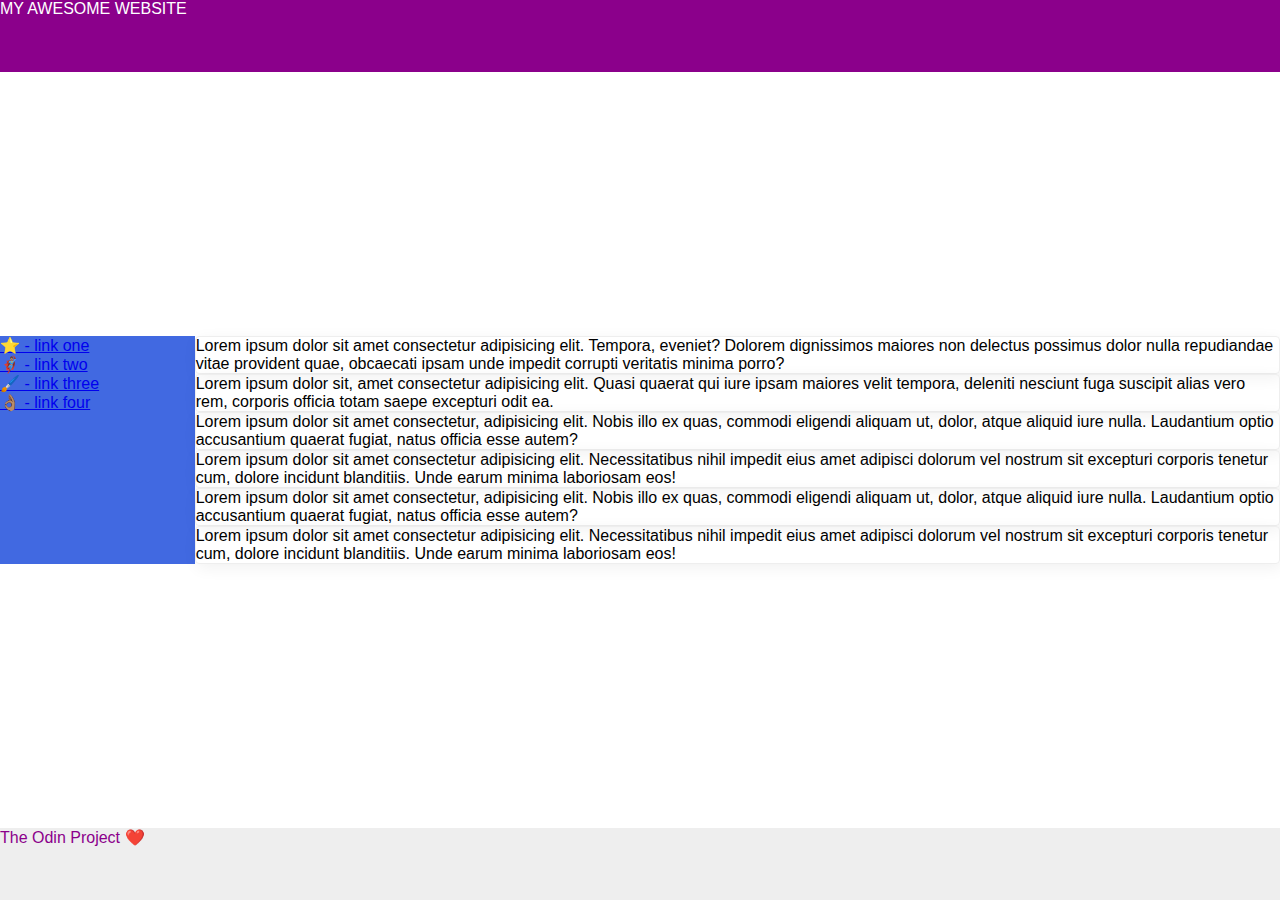
==== flex/07-flex-layout-2/index.html @ 5be3a448 "Finish exercise 6" ====
<!DOCTYPE html>
<html lang="en">
  <head>
    <meta charset="UTF-8">
    <meta http-equiv="X-UA-Compatible" content="IE=edge">
    <meta name="viewport" content="width=device-width, initial-scale=1.0">
    <title>The Holy Grail</title>
    <link rel="stylesheet" href="style.css">
  </head>
  <body>
    <div class="header">
      MY AWESOME WEBSITE
    </div>

    <div class="main">
    <div class="sidebar">
      <ul>
        <li><a href="#">⭐ - link one</a></li>
        <li><a href="#">🦸🏽‍♂️ - link two</a></li>
        <li><a href="#">🖌️ - link three</a></li>
        <li><a href="#">👌🏽 - link four</a></li>
      </ul>
    </div>

    <div class="content">
    <div class="card">Lorem ipsum dolor sit amet consectetur adipisicing elit. Tempora, eveniet? Dolorem dignissimos maiores non delectus possimus dolor nulla repudiandae vitae provident quae, obcaecati ipsam unde impedit corrupti veritatis minima porro?</div>
    <div class="card">Lorem ipsum dolor sit, amet consectetur adipisicing elit. Quasi quaerat qui iure ipsam maiores velit tempora, deleniti nesciunt fuga suscipit alias vero rem, corporis officia totam saepe excepturi odit ea.</div>
    <div class="card">Lorem ipsum dolor sit amet consectetur, adipisicing elit. Nobis illo ex quas, commodi eligendi aliquam ut, dolor, atque aliquid iure nulla. Laudantium optio accusantium quaerat fugiat, natus officia esse autem?</div>
    <div class="card">Lorem ipsum dolor sit amet consectetur adipisicing elit. Necessitatibus nihil impedit eius amet adipisci dolorum vel nostrum sit excepturi corporis tenetur cum, dolore incidunt blanditiis. Unde earum minima laboriosam eos!</div>
    <div class="card">Lorem ipsum dolor sit amet consectetur, adipisicing elit. Nobis illo ex quas, commodi eligendi aliquam ut, dolor, atque aliquid iure nulla. Laudantium optio accusantium quaerat fugiat, natus officia esse autem?</div>
    <div class="card">Lorem ipsum dolor sit amet consectetur adipisicing elit. Necessitatibus nihil impedit eius amet adipisci dolorum vel nostrum sit excepturi corporis tenetur cum, dolore incidunt blanditiis. Unde earum minima laboriosam eos!</div>
  </div>
</div>


    <div class="footer">
      The Odin Project ❤️
    </div>
  </body>
</html>
---- flex/07-flex-layout-2/style.css ----
*{
  box-sizing: border-box;
  padding: 0;
  margin: 0;
}

body {
  font-family: -apple-system, BlinkMacSystemFont, 'Segoe UI', Roboto, Oxygen, Ubuntu, Cantarell, 'Open Sans', 'Helvetica Neue', sans-serif;
  margin: 0;
  min-height: 100vh;
  display: flex;
  flex-direction: column;
  justify-content: space-between;
}

.header {
  height: 72px;
  background: darkmagenta;
  color: white;
}

.footer {
  height: 72px;
  background: #eee;
  color: darkmagenta;
}

.sidebar {
  width: 300px;
  background: royalblue;
  box-sizing: border-box;
}

.card {
  border: 1px solid #eee;
  box-shadow: 2px 4px 16px rgba(0,0,0,.06);
  border-radius: 4px;
}

.main{
  display: flex;
}

.content{

}
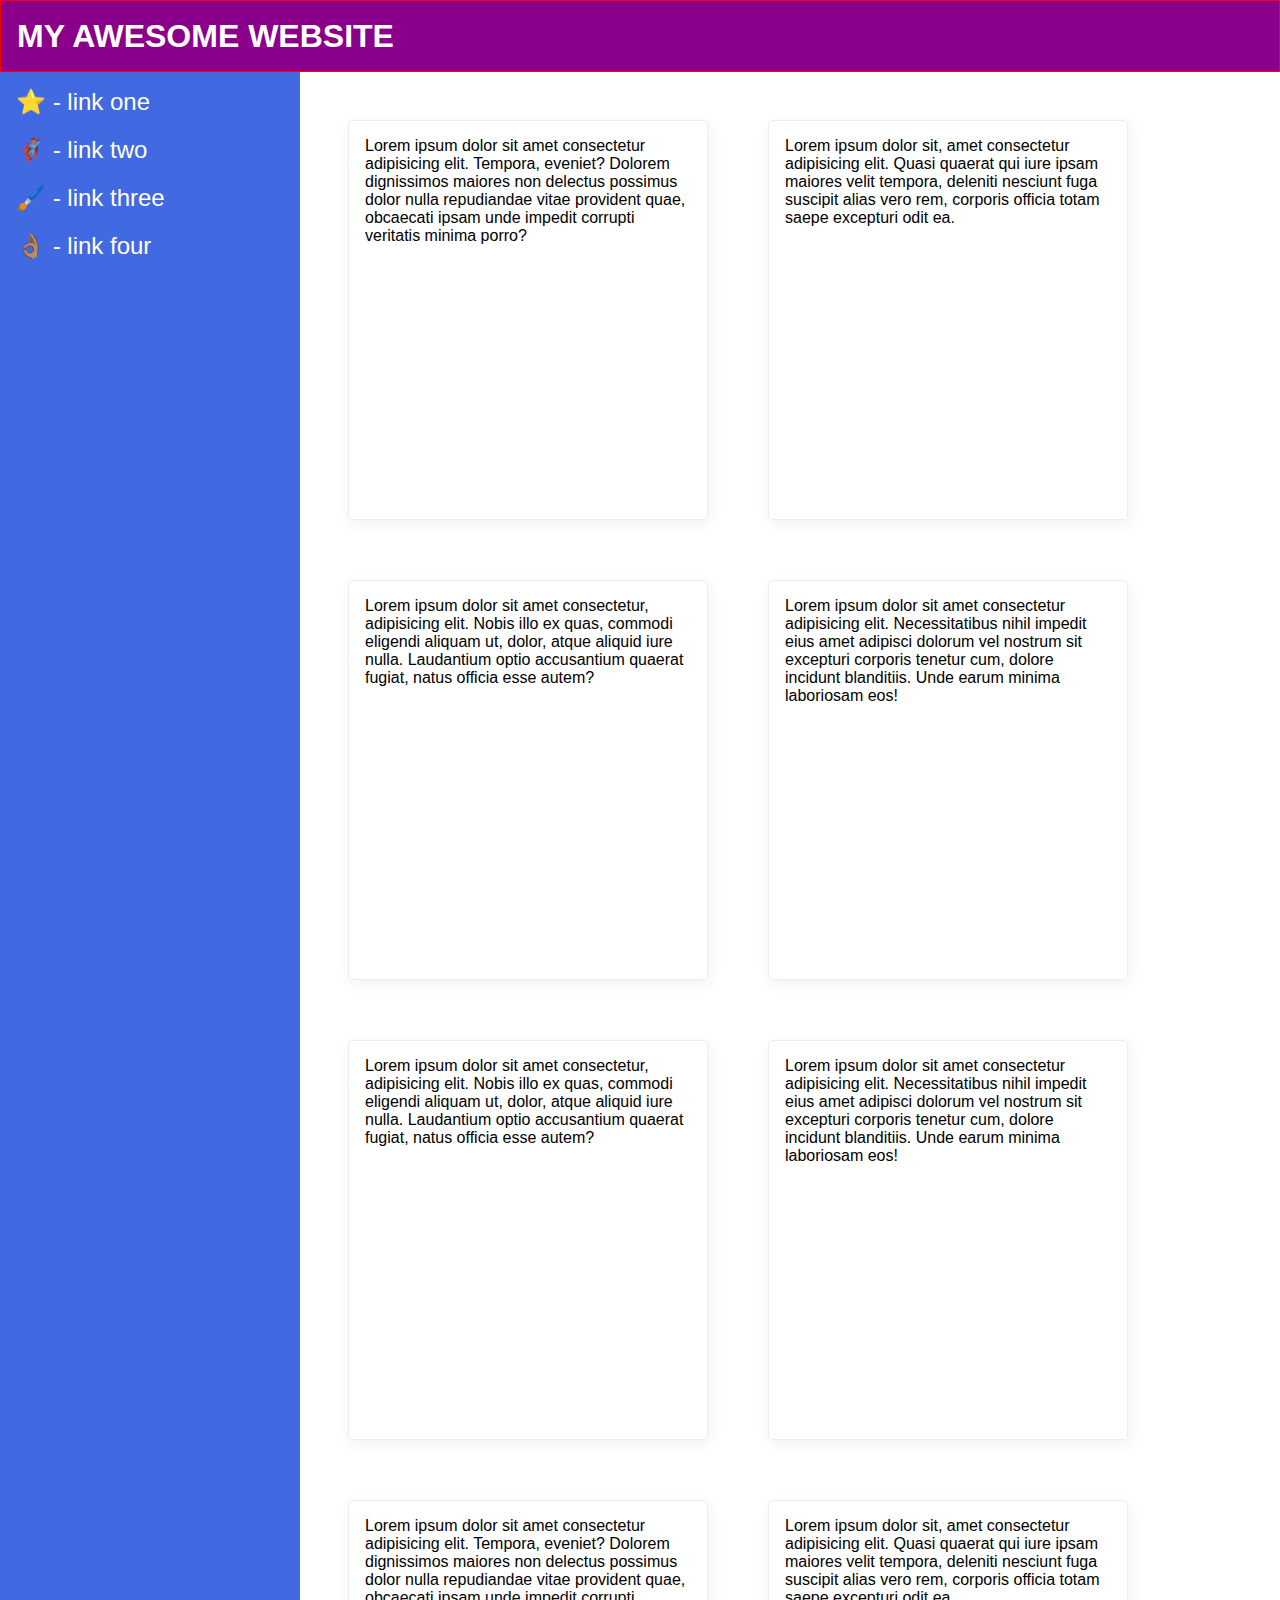
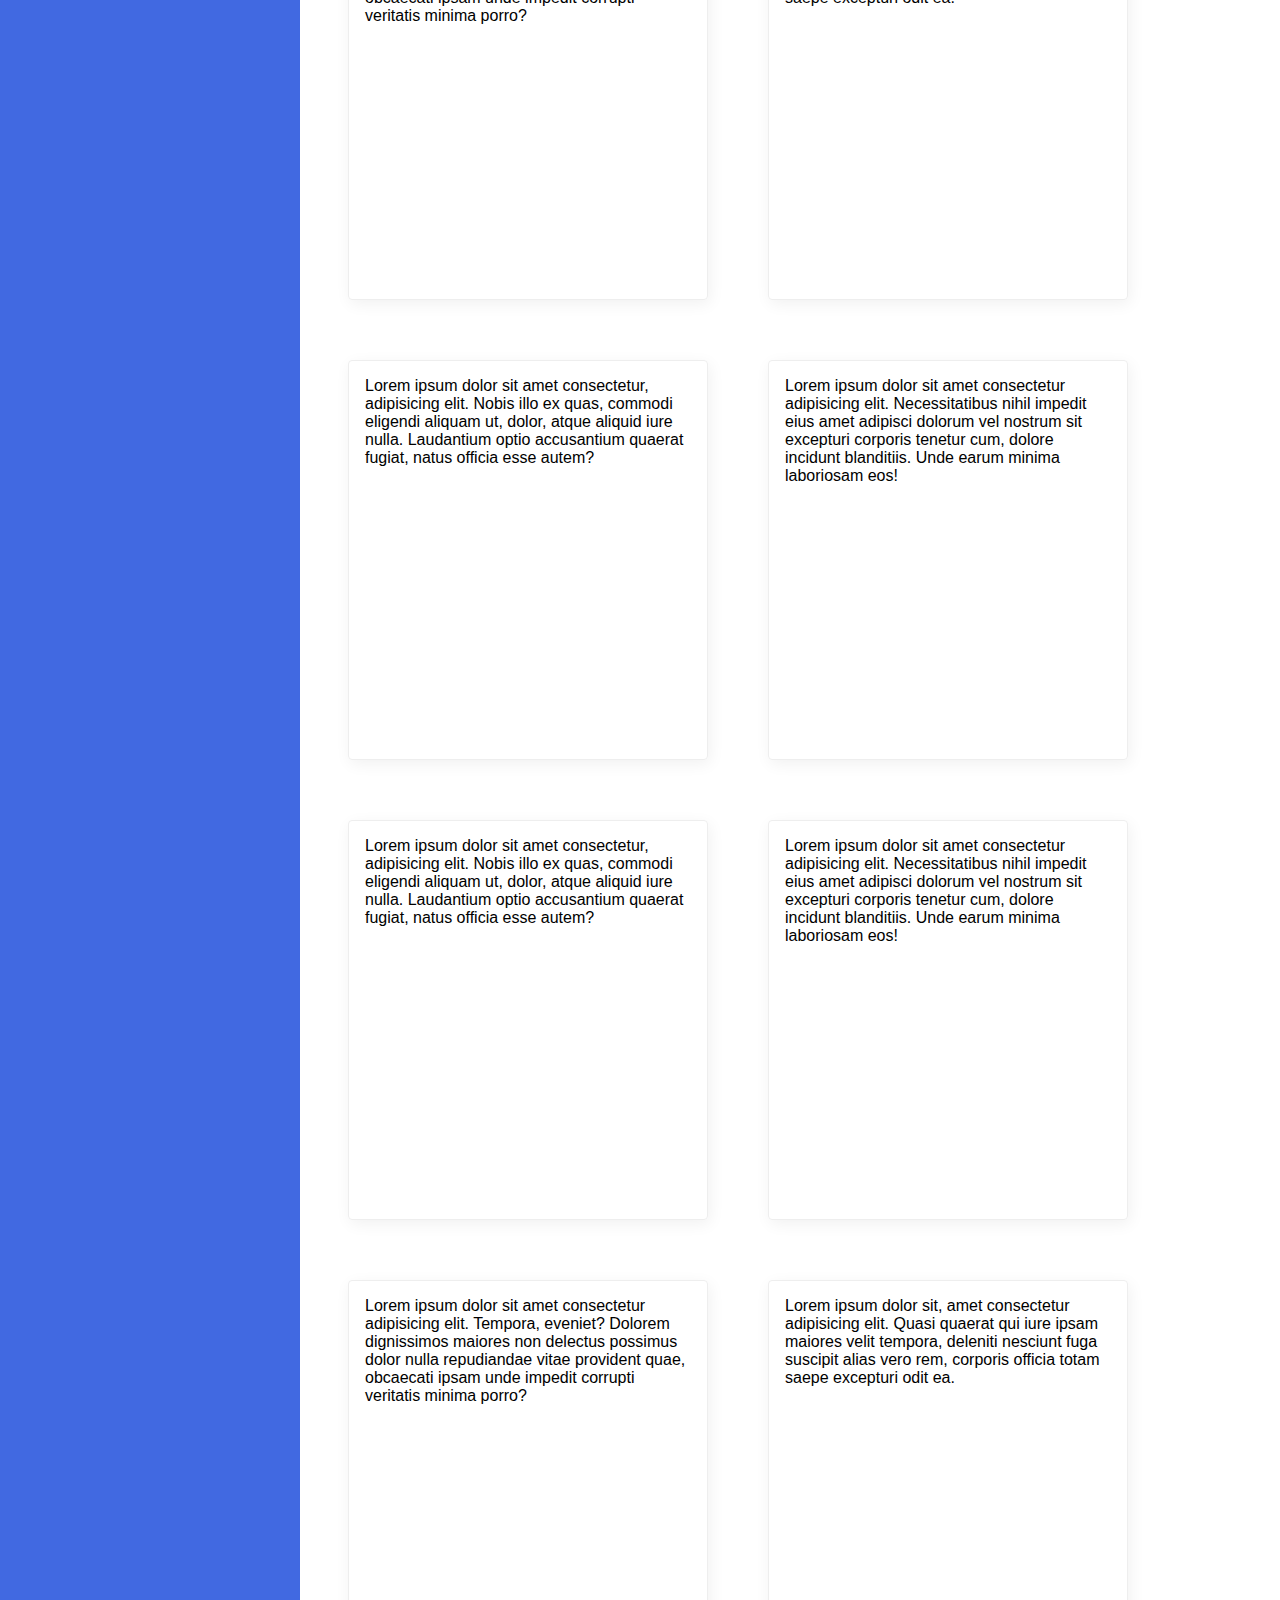
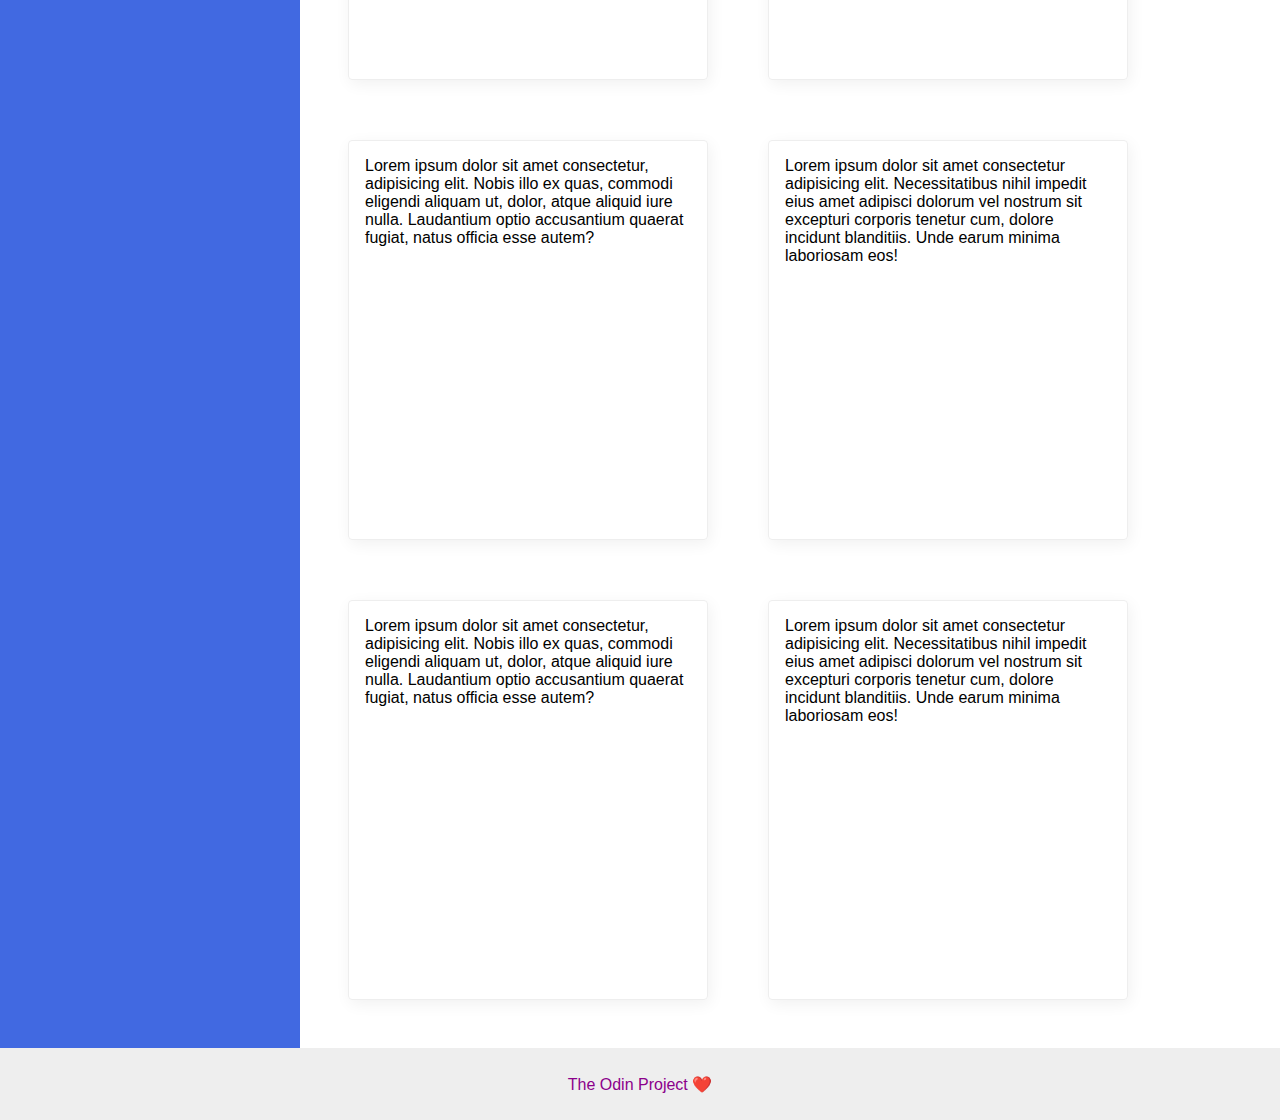
==== commit 74ced696: "Finish flex 07 exercise" ====
--- a/flex/07-flex-layout-2/index.html
+++ b/flex/07-flex-layout-2/index.html
@@ -1,40 +1,131 @@
 <!DOCTYPE html>
 <html lang="en">
   <head>
-    <meta charset="UTF-8">
-    <meta http-equiv="X-UA-Compatible" content="IE=edge">
-    <meta name="viewport" content="width=device-width, initial-scale=1.0">
+    <meta charset="UTF-8" />
+    <meta http-equiv="X-UA-Compatible" content="IE=edge" />
+    <meta name="viewport" content="width=device-width, initial-scale=1.0" />
     <title>The Holy Grail</title>
-    <link rel="stylesheet" href="style.css">
+    <link rel="stylesheet" href="style.css" />
   </head>
   <body>
-    <div class="header">
-      MY AWESOME WEBSITE
+    <div class="header">MY AWESOME WEBSITE</div>
+
+    <div class="main">
+      <div class="sidebar">
+        <ul>
+          <li><a href="#">⭐ - link one</a></li>
+          <li><a href="#">🦸🏽‍♂️ - link two</a></li>
+          <li><a href="#">🖌️ - link three</a></li>
+          <li><a href="#">👌🏽 - link four</a></li>
+        </ul>
+      </div>
+
+      <div class="content">
+        <div class="card">
+          Lorem ipsum dolor sit amet consectetur adipisicing elit. Tempora,
+          eveniet? Dolorem dignissimos maiores non delectus possimus dolor nulla
+          repudiandae vitae provident quae, obcaecati ipsam unde impedit
+          corrupti veritatis minima porro?
+        </div>
+        <div class="card">
+          Lorem ipsum dolor sit, amet consectetur adipisicing elit. Quasi
+          quaerat qui iure ipsam maiores velit tempora, deleniti nesciunt fuga
+          suscipit alias vero rem, corporis officia totam saepe excepturi odit
+          ea.
+        </div>
+        <div class="card">
+          Lorem ipsum dolor sit amet consectetur, adipisicing elit. Nobis illo
+          ex quas, commodi eligendi aliquam ut, dolor, atque aliquid iure nulla.
+          Laudantium optio accusantium quaerat fugiat, natus officia esse autem?
+        </div>
+        <div class="card">
+          Lorem ipsum dolor sit amet consectetur adipisicing elit.
+          Necessitatibus nihil impedit eius amet adipisci dolorum vel nostrum
+          sit excepturi corporis tenetur cum, dolore incidunt blanditiis. Unde
+          earum minima laboriosam eos!
+        </div>
+        <div class="card">
+          Lorem ipsum dolor sit amet consectetur, adipisicing elit. Nobis illo
+          ex quas, commodi eligendi aliquam ut, dolor, atque aliquid iure nulla.
+          Laudantium optio accusantium quaerat fugiat, natus officia esse autem?
+        </div>
+        <div class="card">
+          Lorem ipsum dolor sit amet consectetur adipisicing elit.
+          Necessitatibus nihil impedit eius amet adipisci dolorum vel nostrum
+          sit excepturi corporis tenetur cum, dolore incidunt blanditiis. Unde
+          earum minima laboriosam eos!
+        </div>
+        <div class="card">
+          Lorem ipsum dolor sit amet consectetur adipisicing elit. Tempora,
+          eveniet? Dolorem dignissimos maiores non delectus possimus dolor nulla
+          repudiandae vitae provident quae, obcaecati ipsam unde impedit
+          corrupti veritatis minima porro?
+        </div>
+        <div class="card">
+          Lorem ipsum dolor sit, amet consectetur adipisicing elit. Quasi
+          quaerat qui iure ipsam maiores velit tempora, deleniti nesciunt fuga
+          suscipit alias vero rem, corporis officia totam saepe excepturi odit
+          ea.
+        </div>
+        <div class="card">
+          Lorem ipsum dolor sit amet consectetur, adipisicing elit. Nobis illo
+          ex quas, commodi eligendi aliquam ut, dolor, atque aliquid iure nulla.
+          Laudantium optio accusantium quaerat fugiat, natus officia esse autem?
+        </div>
+        <div class="card">
+          Lorem ipsum dolor sit amet consectetur adipisicing elit.
+          Necessitatibus nihil impedit eius amet adipisci dolorum vel nostrum
+          sit excepturi corporis tenetur cum, dolore incidunt blanditiis. Unde
+          earum minima laboriosam eos!
+        </div>
+        <div class="card">
+          Lorem ipsum dolor sit amet consectetur, adipisicing elit. Nobis illo
+          ex quas, commodi eligendi aliquam ut, dolor, atque aliquid iure nulla.
+          Laudantium optio accusantium quaerat fugiat, natus officia esse autem?
+        </div>
+        <div class="card">
+          Lorem ipsum dolor sit amet consectetur adipisicing elit.
+          Necessitatibus nihil impedit eius amet adipisci dolorum vel nostrum
+          sit excepturi corporis tenetur cum, dolore incidunt blanditiis. Unde
+          earum minima laboriosam eos!
+        </div>
+        <div class="card">
+          Lorem ipsum dolor sit amet consectetur adipisicing elit. Tempora,
+          eveniet? Dolorem dignissimos maiores non delectus possimus dolor nulla
+          repudiandae vitae provident quae, obcaecati ipsam unde impedit
+          corrupti veritatis minima porro?
+        </div>
+        <div class="card">
+          Lorem ipsum dolor sit, amet consectetur adipisicing elit. Quasi
+          quaerat qui iure ipsam maiores velit tempora, deleniti nesciunt fuga
+          suscipit alias vero rem, corporis officia totam saepe excepturi odit
+          ea.
+        </div>
+        <div class="card">
+          Lorem ipsum dolor sit amet consectetur, adipisicing elit. Nobis illo
+          ex quas, commodi eligendi aliquam ut, dolor, atque aliquid iure nulla.
+          Laudantium optio accusantium quaerat fugiat, natus officia esse autem?
+        </div>
+        <div class="card">
+          Lorem ipsum dolor sit amet consectetur adipisicing elit.
+          Necessitatibus nihil impedit eius amet adipisci dolorum vel nostrum
+          sit excepturi corporis tenetur cum, dolore incidunt blanditiis. Unde
+          earum minima laboriosam eos!
+        </div>
+        <div class="card">
+          Lorem ipsum dolor sit amet consectetur, adipisicing elit. Nobis illo
+          ex quas, commodi eligendi aliquam ut, dolor, atque aliquid iure nulla.
+          Laudantium optio accusantium quaerat fugiat, natus officia esse autem?
+        </div>
+        <div class="card">
+          Lorem ipsum dolor sit amet consectetur adipisicing elit.
+          Necessitatibus nihil impedit eius amet adipisci dolorum vel nostrum
+          sit excepturi corporis tenetur cum, dolore incidunt blanditiis. Unde
+          earum minima laboriosam eos!
+        </div>
+      </div>
     </div>
 
-    <div class="main">
-    <div class="sidebar">
-      <ul>
-        <li><a href="#">⭐ - link one</a></li>
-        <li><a href="#">🦸🏽‍♂️ - link two</a></li>
-        <li><a href="#">🖌️ - link three</a></li>
-        <li><a href="#">👌🏽 - link four</a></li>
-      </ul>
-    </div>
-
-    <div class="content">
-    <div class="card">Lorem ipsum dolor sit amet consectetur adipisicing elit. Tempora, eveniet? Dolorem dignissimos maiores non delectus possimus dolor nulla repudiandae vitae provident quae, obcaecati ipsam unde impedit corrupti veritatis minima porro?</div>
-    <div class="card">Lorem ipsum dolor sit, amet consectetur adipisicing elit. Quasi quaerat qui iure ipsam maiores velit tempora, deleniti nesciunt fuga suscipit alias vero rem, corporis officia totam saepe excepturi odit ea.</div>
-    <div class="card">Lorem ipsum dolor sit amet consectetur, adipisicing elit. Nobis illo ex quas, commodi eligendi aliquam ut, dolor, atque aliquid iure nulla. Laudantium optio accusantium quaerat fugiat, natus officia esse autem?</div>
-    <div class="card">Lorem ipsum dolor sit amet consectetur adipisicing elit. Necessitatibus nihil impedit eius amet adipisci dolorum vel nostrum sit excepturi corporis tenetur cum, dolore incidunt blanditiis. Unde earum minima laboriosam eos!</div>
-    <div class="card">Lorem ipsum dolor sit amet consectetur, adipisicing elit. Nobis illo ex quas, commodi eligendi aliquam ut, dolor, atque aliquid iure nulla. Laudantium optio accusantium quaerat fugiat, natus officia esse autem?</div>
-    <div class="card">Lorem ipsum dolor sit amet consectetur adipisicing elit. Necessitatibus nihil impedit eius amet adipisci dolorum vel nostrum sit excepturi corporis tenetur cum, dolore incidunt blanditiis. Unde earum minima laboriosam eos!</div>
-  </div>
-</div>
-
-
-    <div class="footer">
-      The Odin Project ❤️
-    </div>
+    <div class="footer">The Odin Project ❤️</div>
   </body>
-</html>+</html>
--- a/flex/07-flex-layout-2/style.css
+++ b/flex/07-flex-layout-2/style.css
@@ -1,46 +1,82 @@
-*{
+* {
   box-sizing: border-box;
   padding: 0;
   margin: 0;
 }
 
 body {
-  font-family: -apple-system, BlinkMacSystemFont, 'Segoe UI', Roboto, Oxygen, Ubuntu, Cantarell, 'Open Sans', 'Helvetica Neue', sans-serif;
+  font-family: -apple-system, BlinkMacSystemFont, "Segoe UI", Roboto, Oxygen,
+    Ubuntu, Cantarell, "Open Sans", "Helvetica Neue", sans-serif;
   margin: 0;
   min-height: 100vh;
   display: flex;
   flex-direction: column;
-  justify-content: space-between;
 }
 
 .header {
-  height: 72px;
   background: darkmagenta;
   color: white;
+  height: 8vh;
+  font-size: 32px;
+  font-weight: 900;
+  padding: 16px;
+  border: 1px solid red;
+  display: flex;
+  align-items: center;
 }
 
 .footer {
-  height: 72px;
   background: #eee;
   color: darkmagenta;
+  height: 8vh;
+  display: flex;
+  justify-content: center;
+  align-items: center;
 }
 
 .sidebar {
   width: 300px;
   background: royalblue;
   box-sizing: border-box;
+  display: flex;
+  flex-shrink: 0;
+  padding: 16px;
+}
+
+.sidebar a {
+  font-size: 24px;
+  color: white;
+  text-decoration: none;
+}
+
+.sidebar ul {
+  display: flex;
+  flex-direction: column;
+  gap: 20px;
 }
 
 .card {
   border: 1px solid #eee;
-  box-shadow: 2px 4px 16px rgba(0,0,0,.06);
+  box-shadow: 2px 4px 16px rgba(0, 0, 0, 0.06);
   border-radius: 4px;
+  height: 400px;
+  width: 360px;
+  padding: 16px;
 }
 
-.main{
+.main {
+  width: 100%;
+  height: auto;
   display: flex;
 }
 
-.content{
+.content {
+  display: flex;
+  padding: 48px;
+  gap: 60px;
+  flex-wrap: wrap;
+}
 
-}+ul {
+  list-style-type: none;
+}
